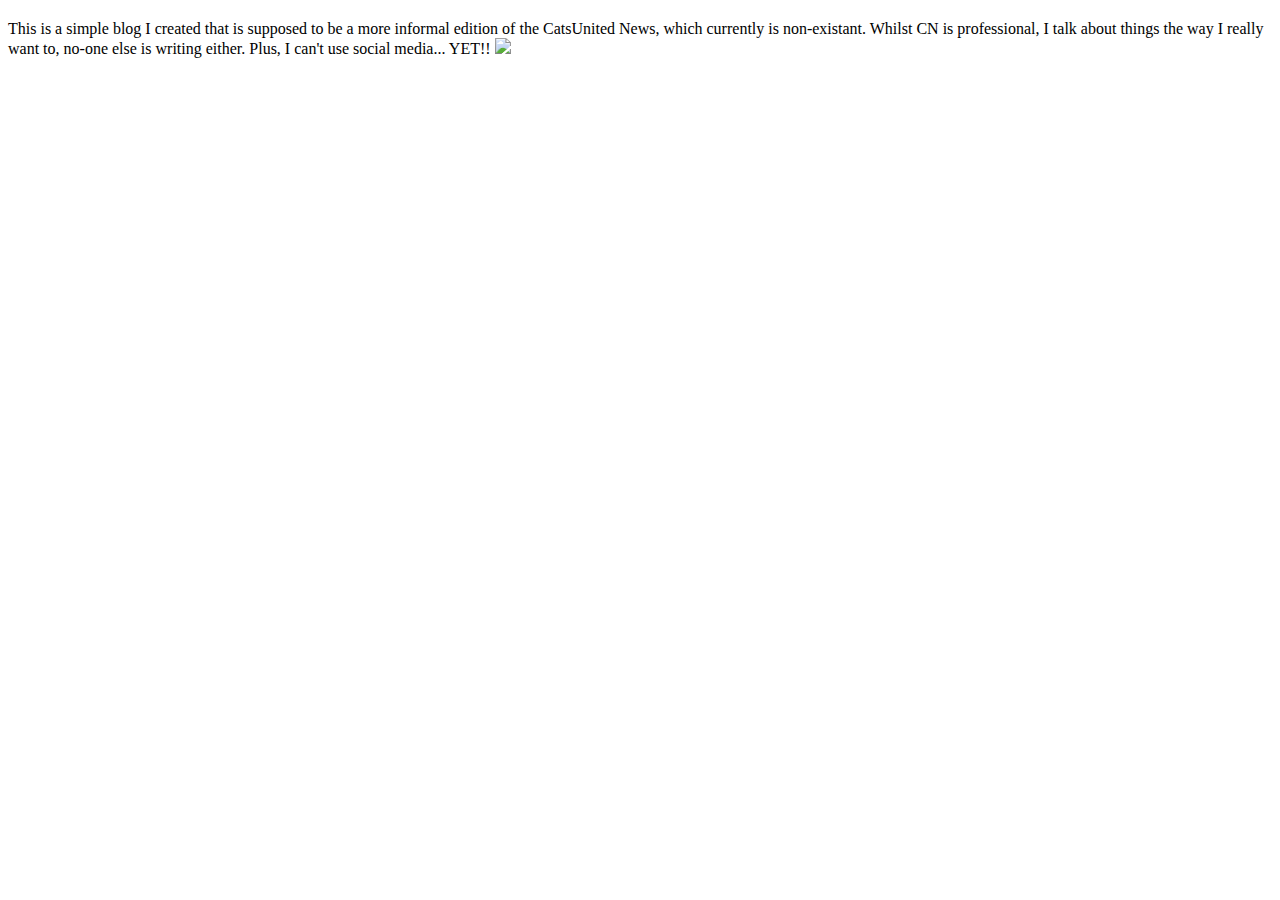
==== blog/index.html @ f457e6d7 "Create index.html" ====
<!DOCTYPE HTML>
<html>
  <head>
    <link href="https://avatars1.githubusercontent.com/u/11802445?v=3&amp;s=96" rel="icon" type="image/png">
    <link href='https://fonts.googleapis.com/css?family=Open+Sans:400,600' rel='stylesheet' type='text/css'>
    <title></title>
  </head>
  <body>
    <h2></h2>
    <p>This is a simple blog I created that is supposed to be a more informal edition of the CatsUnited News, which currently is non-existant. Whilst CN is professional, I talk about things the way I really want to, no-one else is writing either. Plus, I can't use social media... YET!! <img src="http://i.imgur.com/maETHDE.png"></img></p>
  </body>
</html>
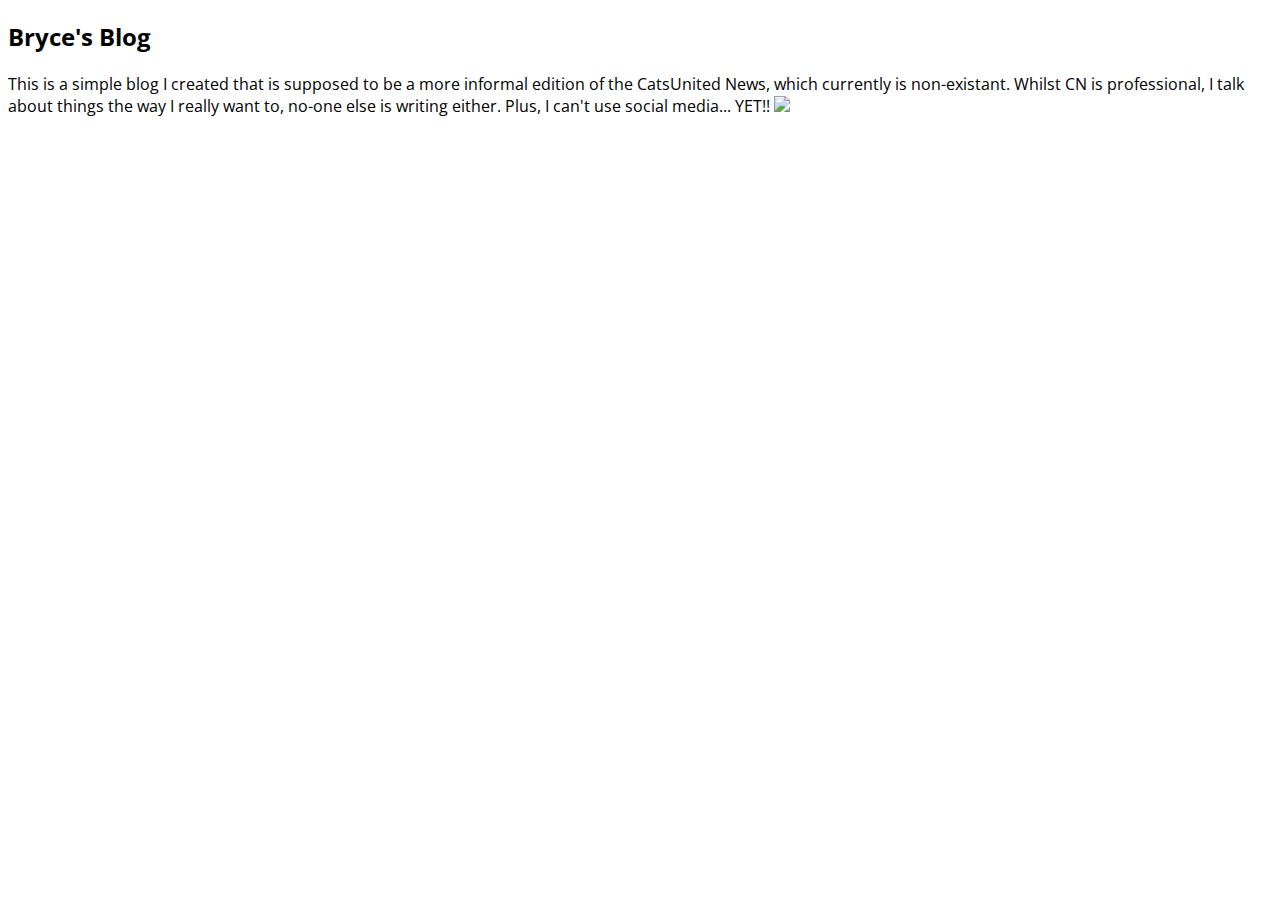
==== commit 8ca266ce: "Update index.html" ====
--- a/blog/index.html
+++ b/blog/index.html
@@ -3,10 +3,15 @@
   <head>
     <link href="https://avatars1.githubusercontent.com/u/11802445?v=3&amp;s=96" rel="icon" type="image/png">
     <link href='https://fonts.googleapis.com/css?family=Open+Sans:400,600' rel='stylesheet' type='text/css'>
-    <title></title>
+    <title>Bryce's Blog - CatsUnited @ Github</title>
+    <style>
+      * {
+        font-family: Open Sans;
+      }
+    </style>
   </head>
   <body>
-    <h2></h2>
+    <h2>Bryce's Blog</h2>
     <p>This is a simple blog I created that is supposed to be a more informal edition of the CatsUnited News, which currently is non-existant. Whilst CN is professional, I talk about things the way I really want to, no-one else is writing either. Plus, I can't use social media... YET!! <img src="http://i.imgur.com/maETHDE.png"></img></p>
   </body>
 </html>
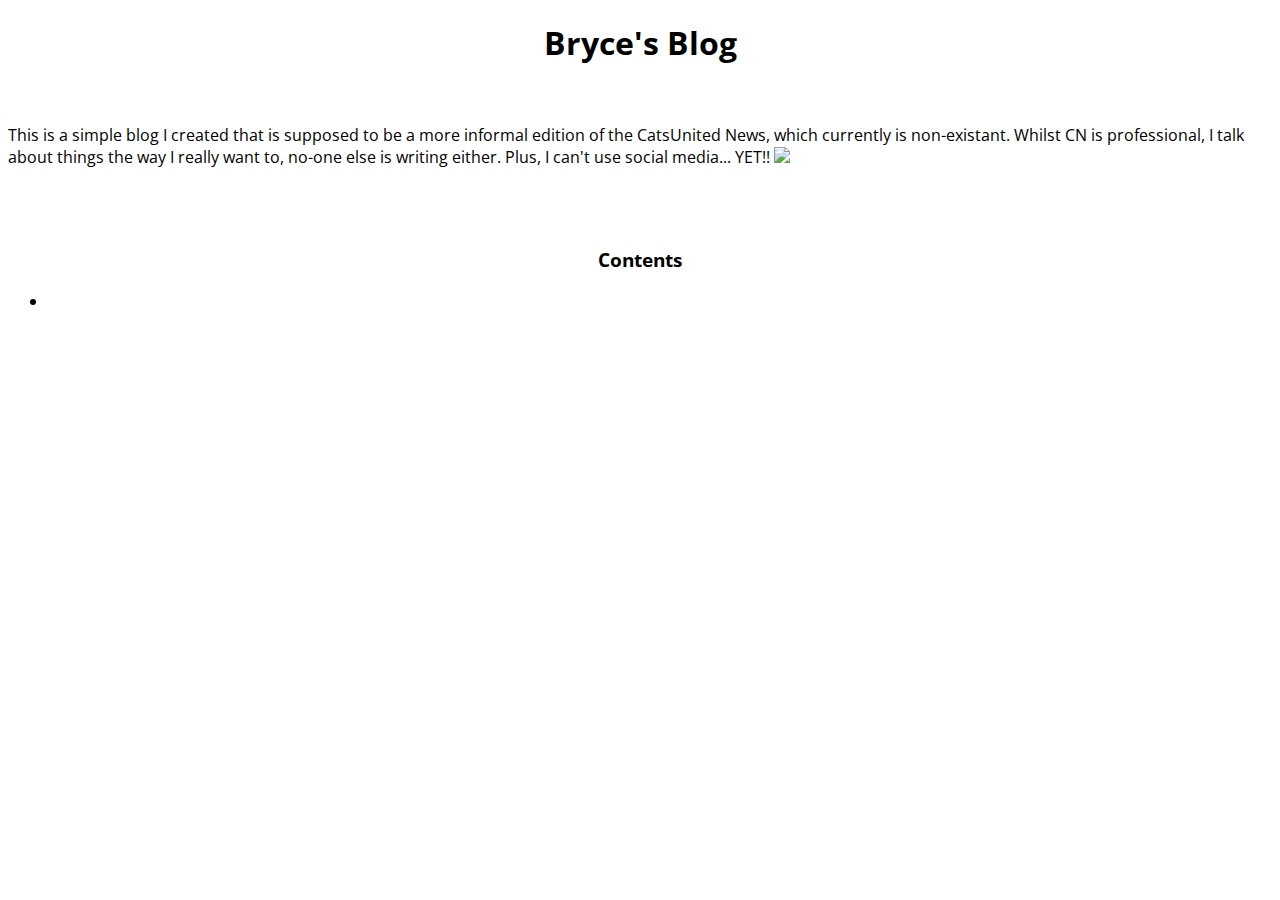
==== commit 772ceec8: "Update index.html" ====
--- a/blog/index.html
+++ b/blog/index.html
@@ -8,10 +8,24 @@
       * {
         font-family: Open Sans;
       }
+      h1, h2, h3  {
+        text-align: center;
+      }
+      li  {
+        list-decoration: none;
+      }
     </style>
   </head>
   <body>
-    <h2>Bryce's Blog</h2>
+    <h1>Bryce's Blog</h1>
+    <br/>
     <p>This is a simple blog I created that is supposed to be a more informal edition of the CatsUnited News, which currently is non-existant. Whilst CN is professional, I talk about things the way I really want to, no-one else is writing either. Plus, I can't use social media... YET!! <img src="http://i.imgur.com/maETHDE.png"></img></p>
+    <br/>
+    <br/>
+    <h3>Contents</h3>
+    <ul>
+      <li>
+      </li>
+    </ul>
   </body>
 </html>
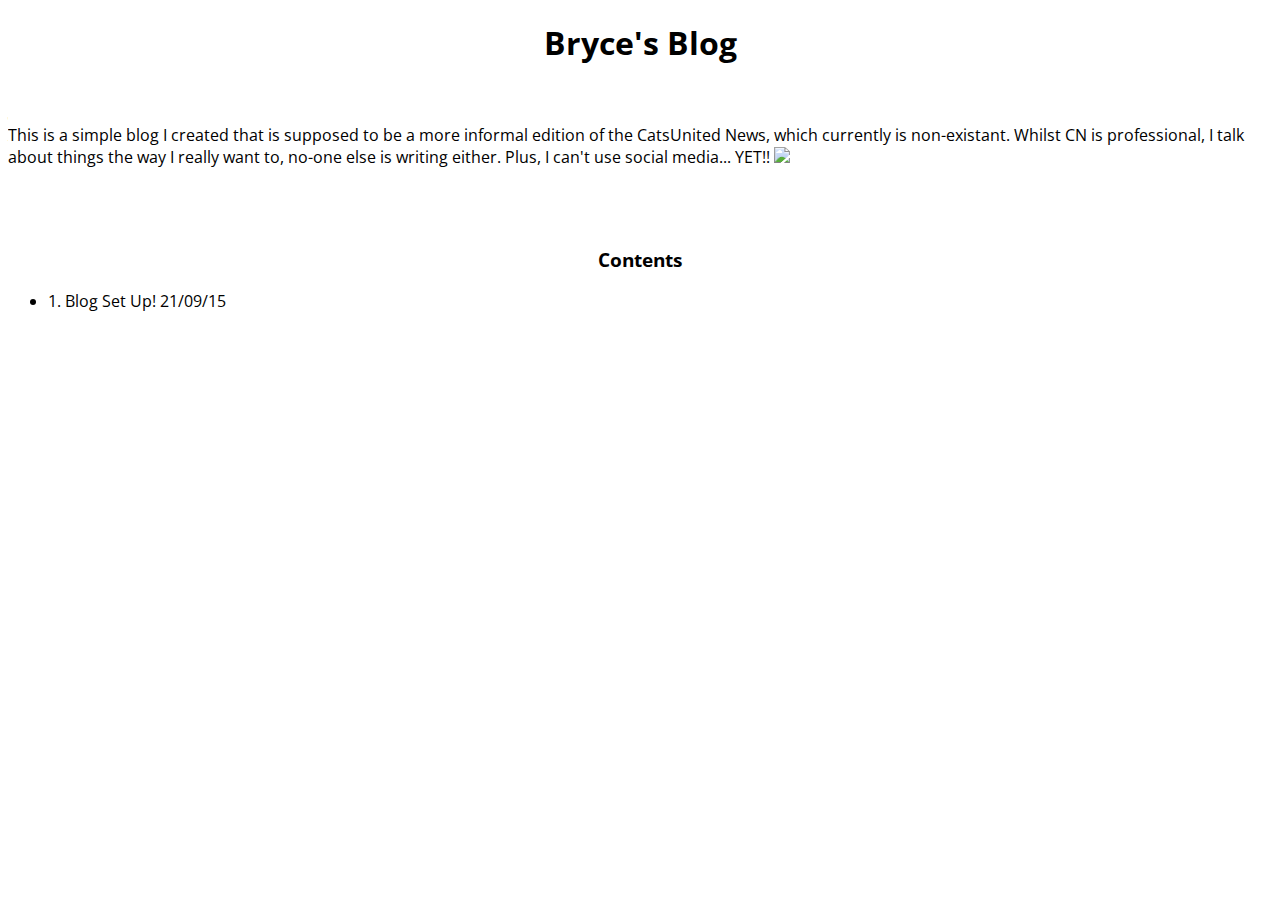
==== commit 2ea271cc: "Update index.html" ====
--- a/blog/index.html
+++ b/blog/index.html
@@ -25,6 +25,7 @@
     <h3>Contents</h3>
     <ul>
       <li>
+        1. Blog Set Up! 21/09/15
       </li>
     </ul>
   </body>
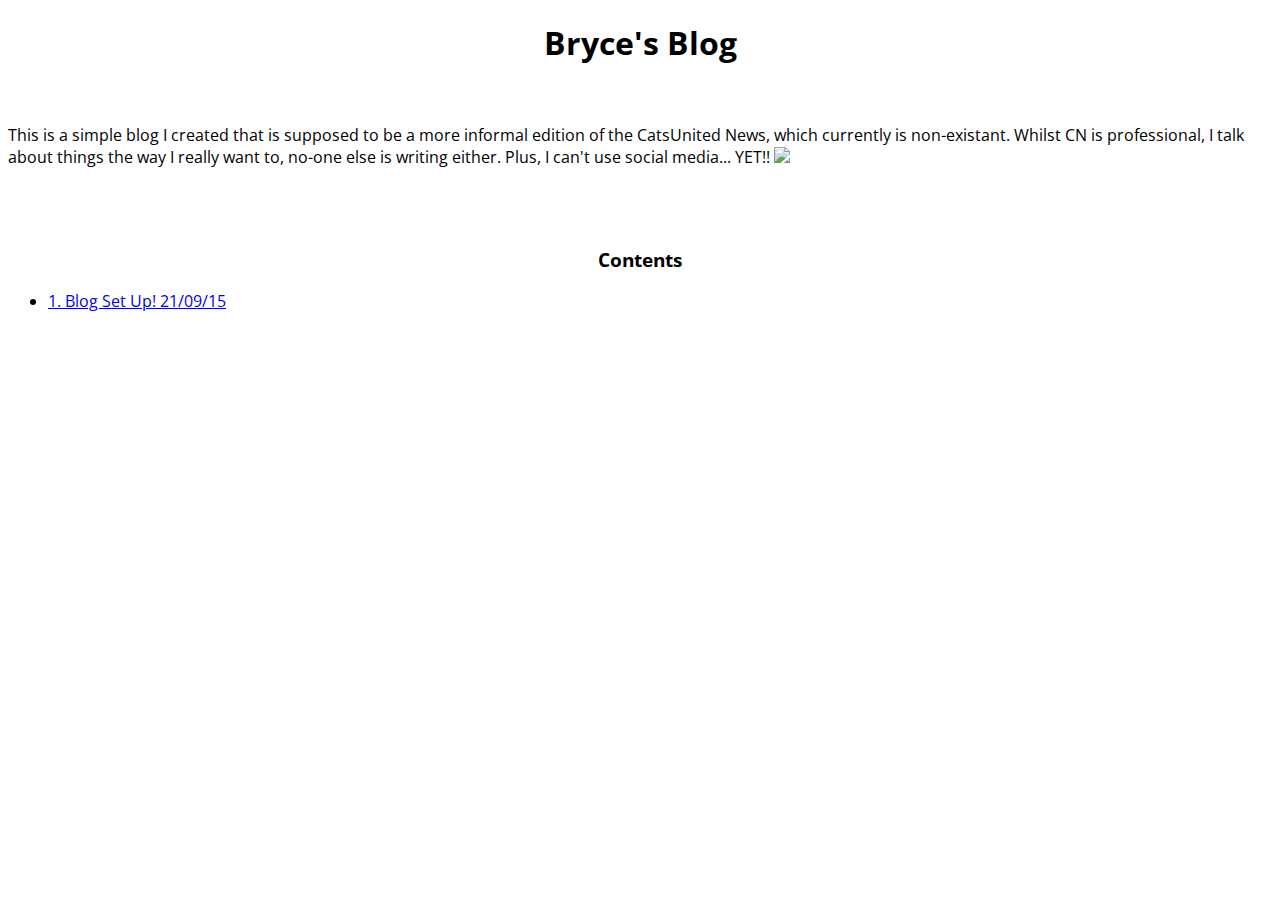
==== commit cafff99d: "Update index.html" ====
--- a/blog/index.html
+++ b/blog/index.html
@@ -25,7 +25,7 @@
     <h3>Contents</h3>
     <ul>
       <li>
-        1. Blog Set Up! 21/09/15
+        <a href="1.html">1. Blog Set Up! 21/09/15</a>
       </li>
     </ul>
   </body>
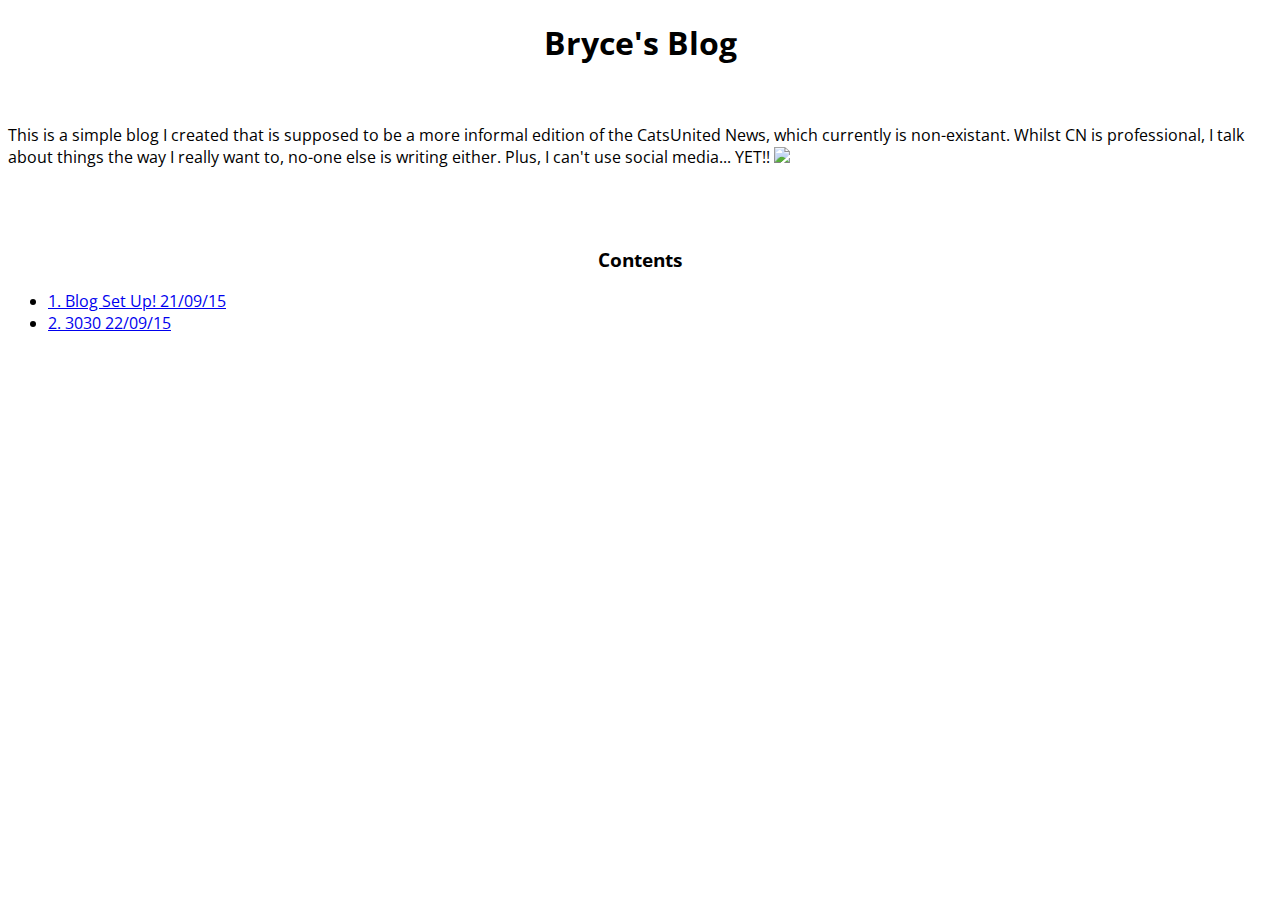
==== commit 1b3d921c: "Update index.html" ====
--- a/blog/index.html
+++ b/blog/index.html
@@ -27,6 +27,9 @@
       <li>
         <a href="1.html">1. Blog Set Up! 21/09/15</a>
       </li>
+      <li>
+        <a href="2.html">2. 3030 22/09/15</a>
+      </li>
     </ul>
   </body>
 </html>
